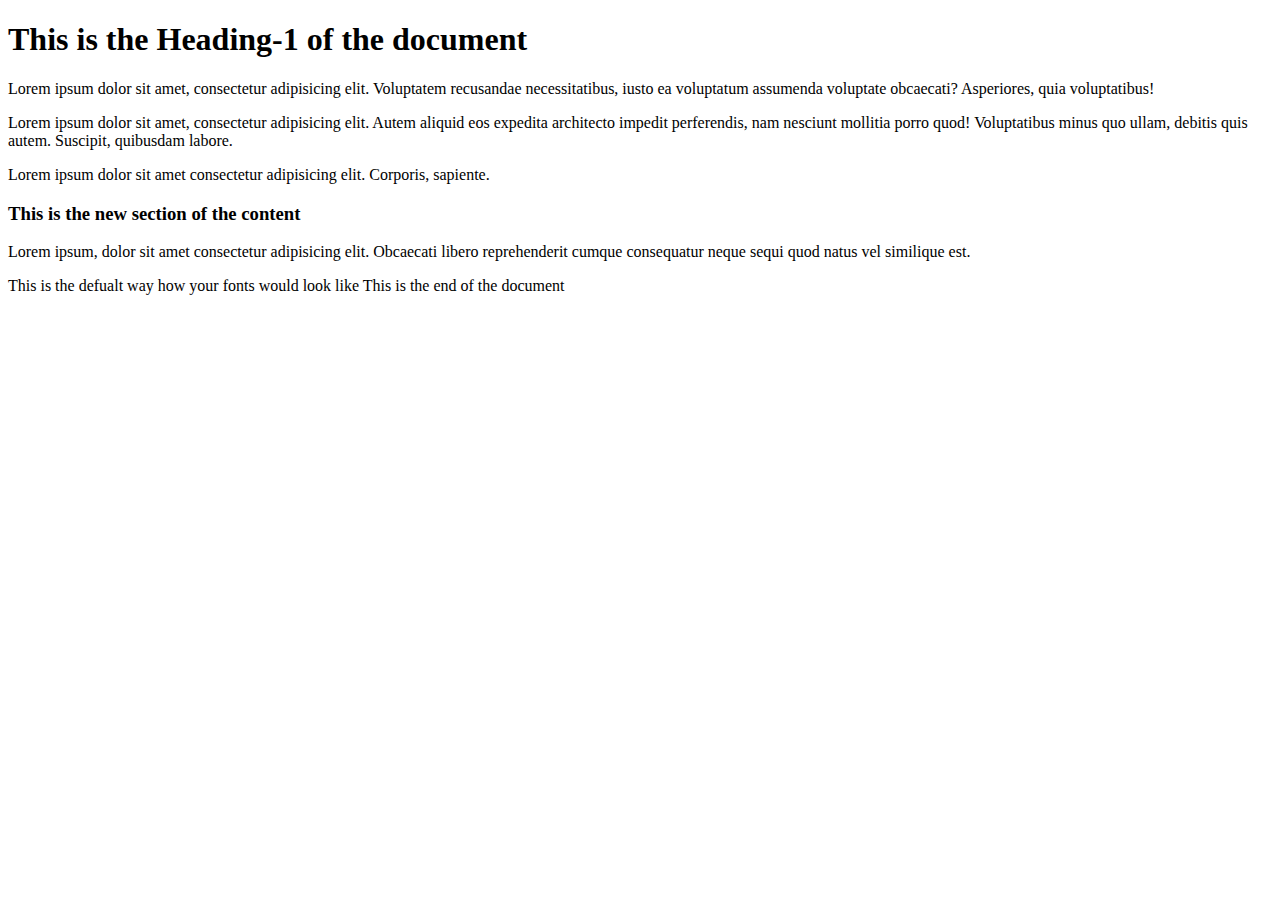
==== index.html @ 0606cf2a "Day - 1" ====
<!DOCTYPE html>
    <!-- Head Tag contains the meta-data related to your document -->
    <head>
        <title> HTML Course </title>
    </head>

    <!-- Contains everything that you want to render on the document -->
    <body>
        <!-- Headings -->
        <h1> This is the Heading-1 of the document </h1>
        <!-- <h2> This is the Heading-2 of the document </h2>
        <h3> This is the Heading-3 of the document </h3>
        <h4> This is the Heading-4 of the document </h4>
        <h5> This is the Heading-5 of the document </h5>
        <h6> This is the Heading-6 of the document </h6> -->

        <!-- PARGRAPH -->
        <p> Lorem ipsum dolor sit amet, consectetur adipisicing elit. Voluptatem recusandae necessitatibus, iusto ea voluptatum assumenda voluptate obcaecati? Asperiores, quia voluptatibus! </p>
        <p>  Lorem ipsum dolor sit amet, consectetur adipisicing elit. Autem aliquid eos expedita architecto impedit perferendis, nam nesciunt mollitia porro quod! Voluptatibus minus quo ullam, debitis quis autem. Suscipit, quibusdam labore.</p>
        <p> Lorem ipsum dolor sit amet consectetur adipisicing elit. Corporis, sapiente. </p>

        <!-- Division -->
        <div>
            <h3> This is the new section of the content </h3>
            <p> Lorem ipsum, dolor sit amet consectetur adipisicing elit. Obcaecati libero reprehenderit cumque consequatur neque sequi quod natus vel similique est. </p>
        </div>

        This is the defualt way how your fonts would look like
        This is the end of the document
        

    </body>
</html>
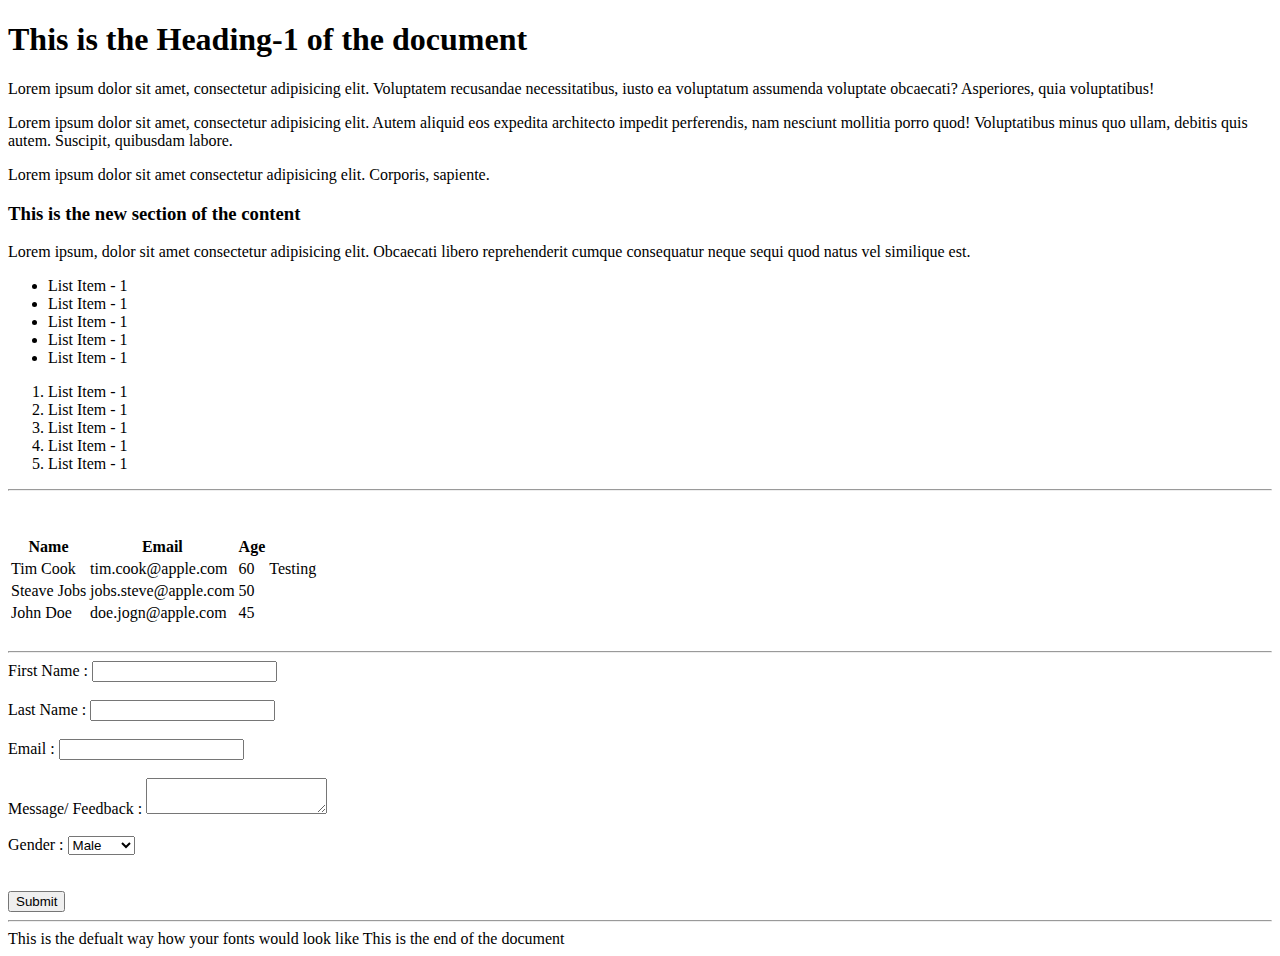
==== commit 6c6431cb: "Day - 2" ====
--- a/index.html
+++ b/index.html
@@ -25,6 +25,113 @@
             <p> Lorem ipsum, dolor sit amet consectetur adipisicing elit. Obcaecati libero reprehenderit cumque consequatur neque sequi quod natus vel similique est. </p>
         </div>
 
+        <!-- List -->
+
+        <!-- UnOrdered List -->
+       <ul>
+           <li>List Item - 1</li>
+           <li>List Item - 1</li>
+           <li>List Item - 1</li>
+           <li>List Item - 1</li>
+           <li>List Item - 1</li>
+       </ul>
+
+       <!-- Ordered List -->
+       <ol>
+            <li>List Item - 1</li>
+            <li>List Item - 1</li>
+            <li>List Item - 1</li>
+            <li>List Item - 1</li>
+            <li>List Item - 1</li>
+       </ol>
+
+       <!-- Inline Elements -->
+
+       <!-- Horizontal Rule -->
+       <hr />
+       <!-- <hr> -> Same as <hr /> -->
+
+       <!-- Break -->
+       <br />
+       <br>
+
+
+       <!-- TABLES -->
+       <table>
+           <thead>
+               <!-- Coloumns -->
+               <th> Name </th>
+               <th> Email </th>
+               <th> Age </th>
+           </thead>
+           <tbody>
+               <tr>
+                    <td> Tim Cook </td>
+                    <td> tim.cook@apple.com </td>
+                    <td> 60 </td>
+                    <td> Testing </td>
+               </tr>
+
+               <tr>
+                    <td> Steave Jobs </td>
+                    <td> jobs.steve@apple.com </td>
+                    <td> 50 </td>
+                </tr>
+
+                <tr>
+                    <td> John Doe </td>
+                    <td> doe.jogn@apple.com </td>
+                    <td> 45 </td>
+               </tr>
+           </tr>
+           </tbody>
+       </table>
+
+       <br />
+       <hr />
+
+       <!-- FORMS -->
+       <form action="process.php">
+
+        <div>
+            <label>First Name : </label>
+            <input type="text" >
+        </div>
+        <br>
+        <div>
+            <label>Last Name : </label>
+            <input type="text" >
+        </div>
+        <br>
+        <div>
+            <label>Email : </label>
+            <!-- username@hostname.com -->
+            <input type="email" >
+        </div>
+        <br>
+        <div>
+            <label>Message/ Feedback : </label>
+            <textarea></textarea>
+        </div>
+        <br>
+        <div>
+            <label>Gender : </label>
+            <select>
+                <option>Male</option>
+                <option>Female</option>
+                <option>Others</option>
+            </select>
+        </div>
+        <br>
+
+        <br>
+        <!-- Submit Button -->
+        <button>Submit</button>
+
+       </form>
+
+       <hr>
+
         This is the defualt way how your fonts would look like
         This is the end of the document
         
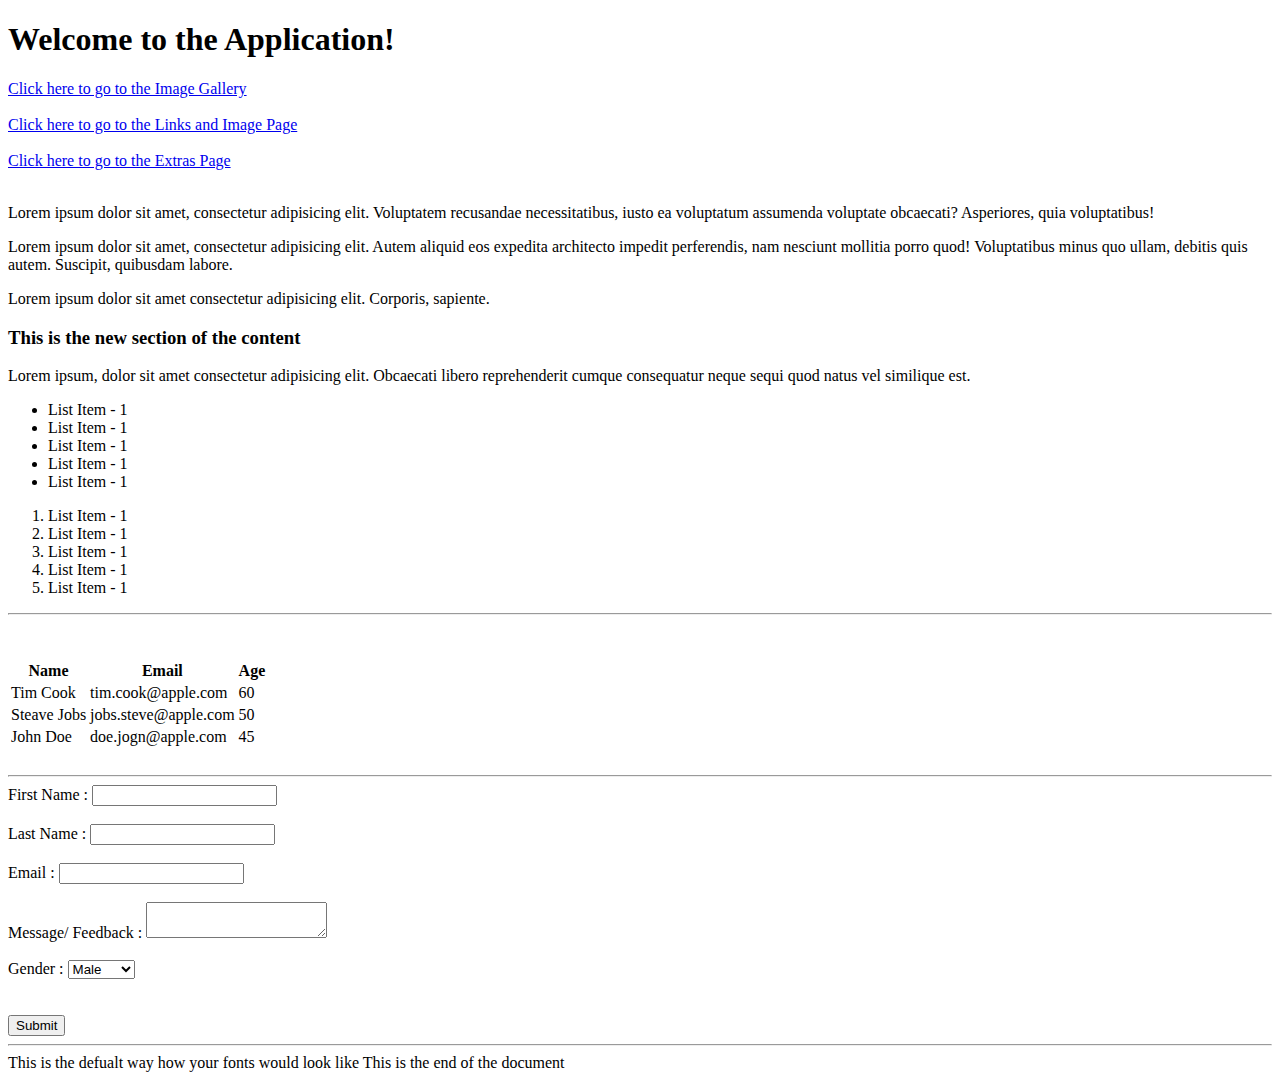
==== commit 171654f7: "Day - 3" ====
--- a/index.html
+++ b/index.html
@@ -7,12 +7,16 @@
     <!-- Contains everything that you want to render on the document -->
     <body>
         <!-- Headings -->
-        <h1> This is the Heading-1 of the document </h1>
+        <h1> Welcome to the Application! </h1>
         <!-- <h2> This is the Heading-2 of the document </h2>
         <h3> This is the Heading-3 of the document </h3>
         <h4> This is the Heading-4 of the document </h4>
         <h5> This is the Heading-5 of the document </h5>
         <h6> This is the Heading-6 of the document </h6> -->
+
+        <a href="/extras/image-gallery.html">Click here to go to the Image Gallery</a> <br/> <br/>
+        <a href="/links-and-images.html">Click here to go to the Links and Image Page</a> <br/> <br/>
+        <a href="/extras/extras.html">Click here to go to the Extras Page</a> <br/> <br/>
 
         <!-- PARGRAPH -->
         <p> Lorem ipsum dolor sit amet, consectetur adipisicing elit. Voluptatem recusandae necessitatibus, iusto ea voluptatum assumenda voluptate obcaecati? Asperiores, quia voluptatibus! </p>
@@ -69,7 +73,6 @@
                     <td> Tim Cook </td>
                     <td> tim.cook@apple.com </td>
                     <td> 60 </td>
-                    <td> Testing </td>
                </tr>
 
                <tr>
@@ -134,7 +137,6 @@
 
         This is the defualt way how your fonts would look like
         This is the end of the document
-        
 
     </body>
 </html>